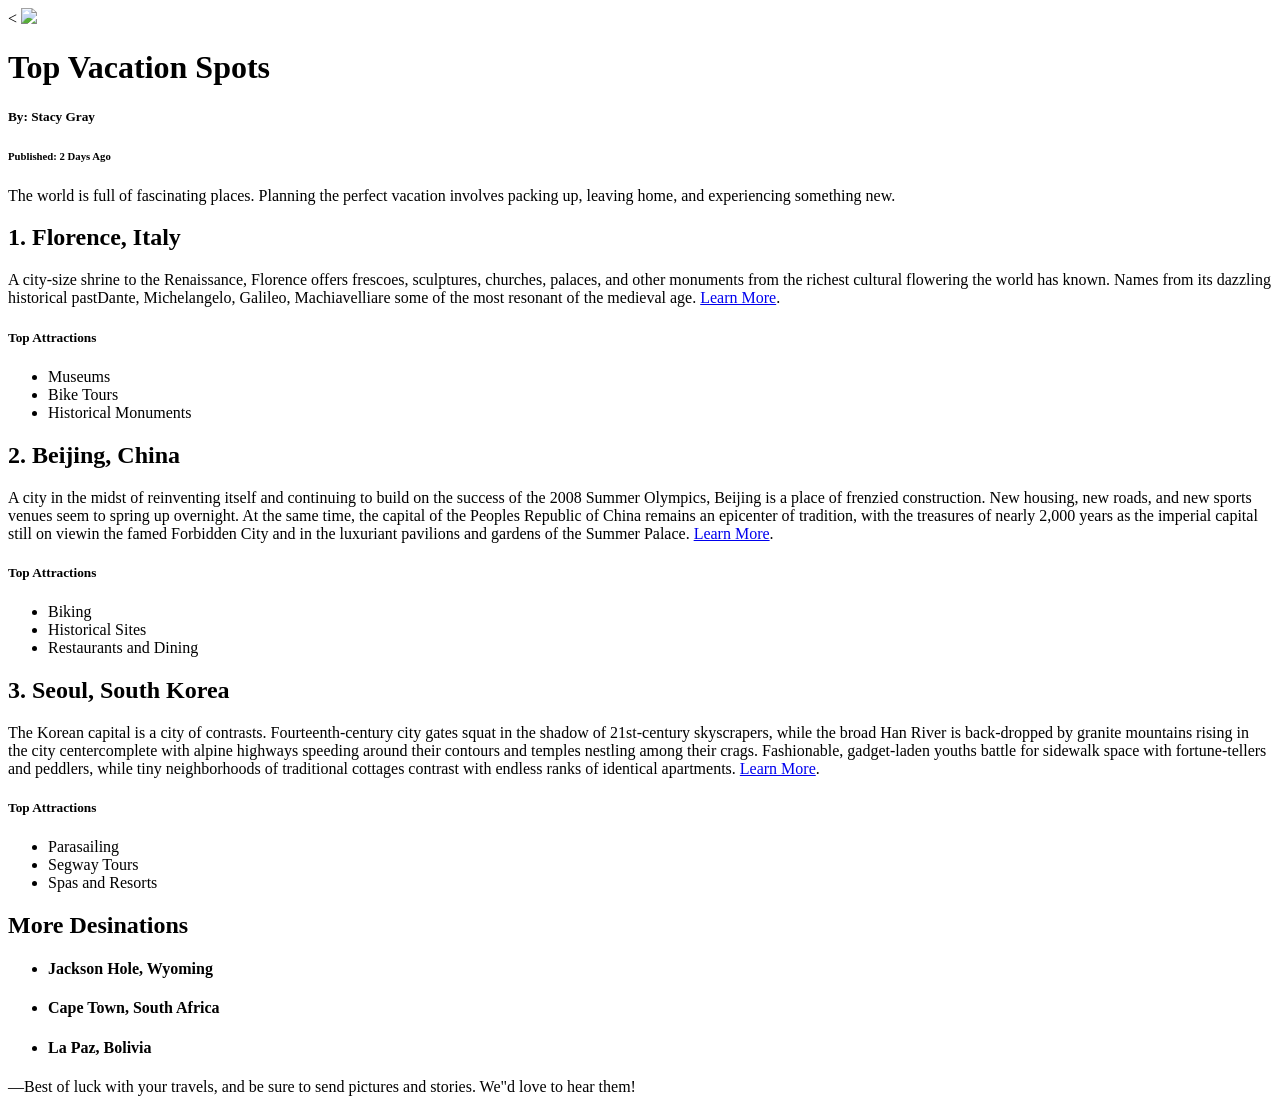
==== 03_css_setup/index.html @ cae1cfef "bis Übung 15" ====
<<!DOCTYPE html>
<html>

<head>
  <title>Vacation World</title>
  <link href="style.css" type="text/css" rel="stylesheet">
</head>

<body>
  <img src="https://s3.amazonaws.com/codecademy-content/courses/freelance-1/unit-2/explorer.jpeg" />
  <h1 class="title cursive capitalize">Top Vacation Spots</h1>
  <h5>By: Stacy Gray</h5>
  <h6 class="publish-time">Published: 2 Days Ago</h6>

  <p>The world is full of fascinating places. Planning the perfect vacation involves packing up, leaving home, and experiencing something new.</p>

  <h2 class="destination">1. Florence, Italy</h2>
  <div class="description">A city-size shrine to the Renaissance, Florence offers frescoes, sculptures, churches, palaces, and other monuments from the richest cultural flowering the world has known. Names from its dazzling historical pastDante, Michelangelo, Galileo, Machiavelliare some of the most resonant of the medieval age. <a href="http://travel.nationalgeographic.com/travel/city-guides/florence-italy/" target="_blank">Learn More</a>.
    <h5>Top Attractions</h5>
    <ul>
      <li>Museums</li>
      <li>Bike Tours</li>
      <li>Historical Monuments</li>
    </ul>
  </div>

  <h2 class="destination">2. Beijing, China</h2>
  <div class="description">A city in the midst of reinventing itself and continuing to build on the success of the 2008 Summer Olympics, Beijing is a place of frenzied construction. New housing, new roads, and new sports venues seem to spring up overnight. At the same time, the capital of the Peoples Republic of China remains an epicenter of tradition, with the treasures of nearly 2,000 years as the imperial capital still on viewin the famed Forbidden City and in the luxuriant pavilions and gardens of the Summer Palace.
    <a href="http://travel.nationalgeographic.com/travel/city-guides/beijing-china/" target="_blank">Learn More</a>.
    <h5>Top Attractions</h5>
    <ul>
      <li>Biking</li>
      <li>Historical Sites</li>
      <li>Restaurants and Dining</li>
    </ul>
  </div>

  <h2 class="destination">3. Seoul, South Korea</h2>
  <div class="description">The Korean capital is a city of contrasts. Fourteenth-century city gates squat in the shadow of 21st-century skyscrapers, while the broad Han River is back-dropped by granite mountains rising in the city centercomplete with alpine highways speeding around their contours and temples nestling among their crags. Fashionable, gadget-laden youths battle for sidewalk space with fortune-tellers and peddlers, while tiny neighborhoods of traditional cottages contrast with endless ranks of identical apartments.
    <a href="http://travel.nationalgeographic.com/travel/city-guides/seoul-south-korea/" target="_blank">Learn More</a>.
    <h5>Top Attractions</h5>
    <ul>
      <li>Parasailing</li>
      <li>Segway Tours</li>
      <li>Spas and Resorts</li>
    </ul>
  </div>

  <h2> More Desinations </h2>
  <ul>
    <li><h4 class="destination">Jackson Hole, Wyoming</h4></li>
    <li><h4 class="destination">Cape Town, South Africa</h4></li>
    <li><h4 class="destination">La Paz, Bolivia</h4></li>
  </ul>

  <p>&mdash;Best of luck with your travels, and be sure to send pictures and stories. We"d love to hear them!</p>


</body>

</html>
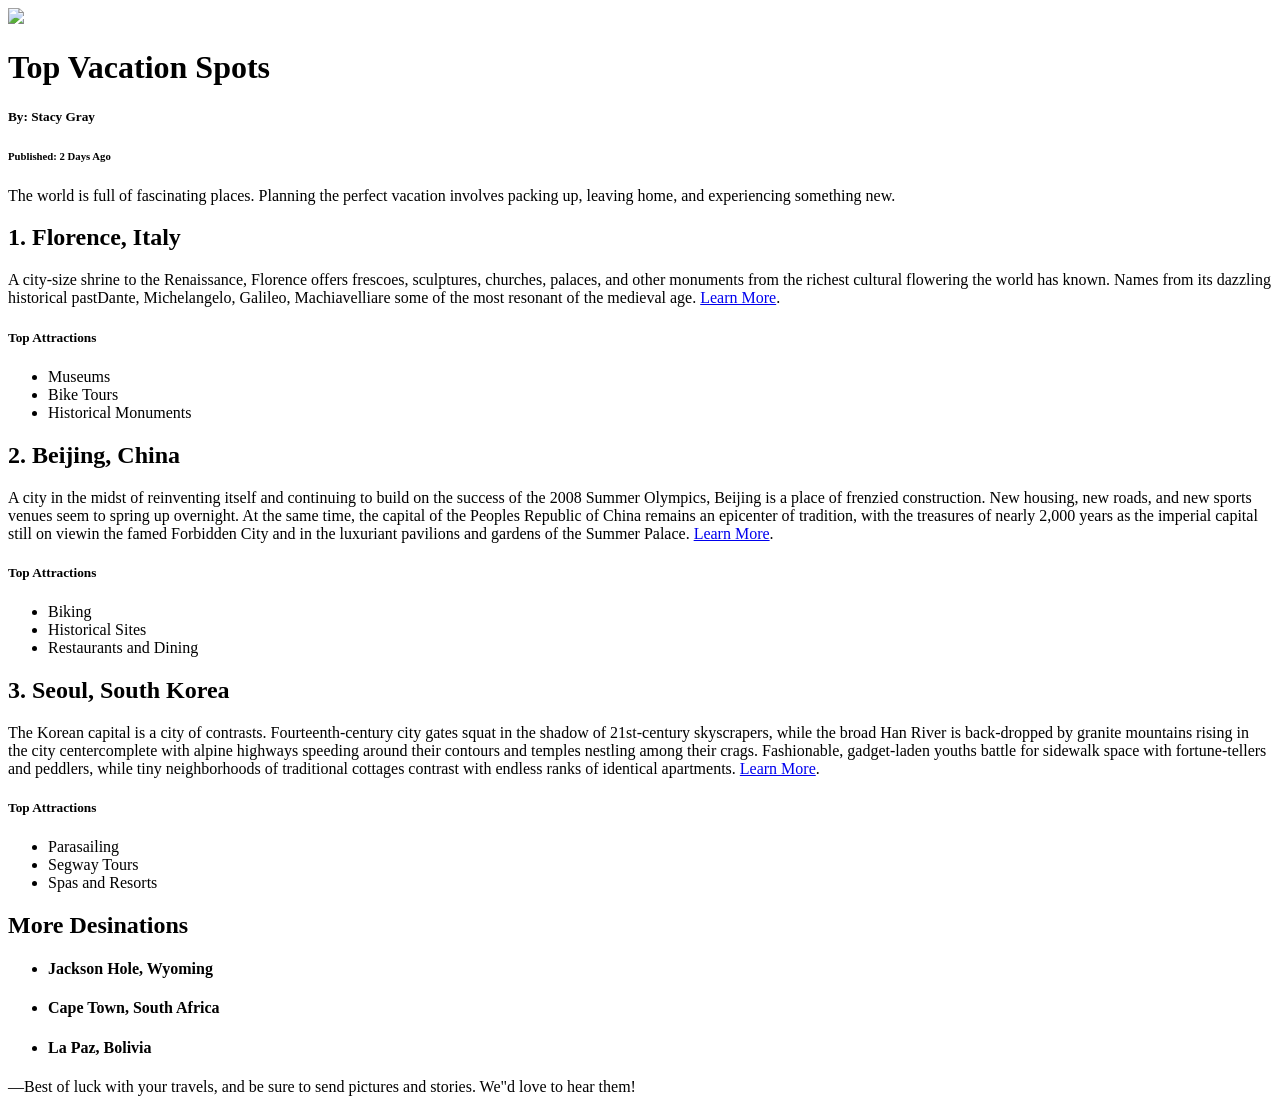
==== commit c8a92cbd: "CSS Setup done bis Ü16" ====
--- a/03_css_setup/index.html
+++ b/03_css_setup/index.html
@@ -1,4 +1,4 @@
-<<!DOCTYPE html>
+<!DOCTYPE html>
 <html>
 
 <head>
@@ -8,7 +8,7 @@
 
 <body>
   <img src="https://s3.amazonaws.com/codecademy-content/courses/freelance-1/unit-2/explorer.jpeg" />
-  <h1 class="title cursive capitalize">Top Vacation Spots</h1>
+  <h1 class="title cursive capitalize" >Top Vacation Spots</h1>
   <h5>By: Stacy Gray</h5>
   <h6 class="publish-time">Published: 2 Days Ago</h6>
 
